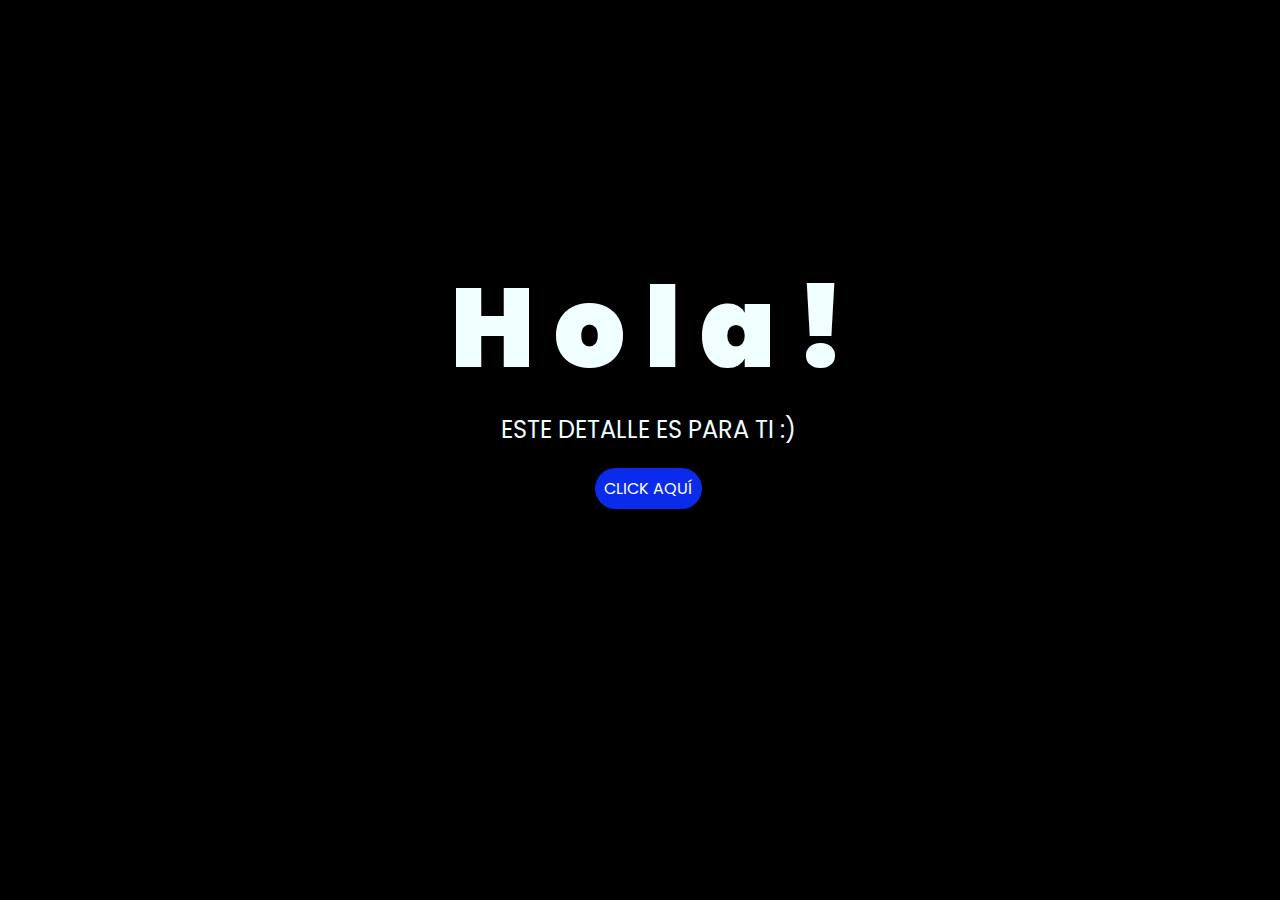
==== index.html @ dbc68345 "first commit" ====
<!DOCTYPE html>
<html lang="es">

<head>
    <meta charset="UTF-8">
    <meta http-equiv="X-UA-Compatible" content="IE=edge">
    <meta name="viewport" content="width=device-width, initial-scale=1.0">
    <link rel="stylesheet" href="css/style.css">
    <link rel="icon" href="img/flowers.png" type="image/x-icon">
    <title>Flowers</title>
</head>

<body>
    <div class="greetings">
        <span>H</span>
        <span>o</span>
        <span>l</span>
        <span>a</span>
        <span>!</span>
    </div>
    <div class="description">
        <span>ESTE DETALLE ES PARA TI :)</span>
    </div>
    <div class="button">
        <button class="botones">
            <a href="flower.html" style="color: #fff;">CLICK AQUÍ</a>
        </button>
    </div>

</body>

</html>
---- css/style.css ----
@import url('https://fonts.googleapis.com/css2?family=Poppins:ital,wght@0,500;1,900&display=swap');
*{
    font-family: 'Poppins',cursive;
}
body{
    color: azure;
    width: 100%;
    height: 82vh;
    display: flex;
    flex-direction: column;
    align-items: center;
    justify-content: center;
    background-color: black;
    /* padding-top: -30; */
}

.botones{
    padding: 9px;
    border-radius: 80px;
    background-color: transparent;
    border: none;
}

.botones a{
    background-color: #0a2be9;
    padding: 9px;
    border-radius: 80px;
    -webkit-border-radius: 80px;
    -moz-border-radius: 80px;
    -ms-border-radius: 80px;
    -o-border-radius: 80px;

}

.botones a:focus{
    background-color: rgb(50, 194, 194);
}

.greetings{
    font-size: 7rem;
    font-weight: 900;
}
.greetings > span{
    animation: glow 2.5s ease-in-out infinite;
}
@keyframes glow{
    0%, 100%{
        color: #fff;
        text-shadow: 0 0 12px #39c6d6, 0 0 50px #39c6d6, 0 0 100px #39c6d6;
    }
    10%, 90%{
        color: #111;
        text-shadow: none;
    }
}
.greetings > span:nth-child(2){
    animation-delay: .2s ;
}
.greetings > span:nth-child(3){
    animation-delay: .4s ;
}
.greetings > span:nth-child(4){
    animation-delay: .6s;
}
.greetings > span:nth-child(5){
    animation-delay: .8s;
}
.greetings > span:nth-child(6){
    animation-delay: 1s;
}

.description{
    font-size: 1.5rem;
    margin-bottom: 20px;
}

.button a{
    text-decoration: none;
    font-size: 1rem;
    color: #111;
}

@media screen and (max-width:574px){
    .greetings{
        display: block;
        font-size: 4rem;
        font-weight: 800;
        text-align: center;
    }
    .description{
        font-size: 2rem;
    }
    
    .button a{
        font-size: 1rem;
    }
}
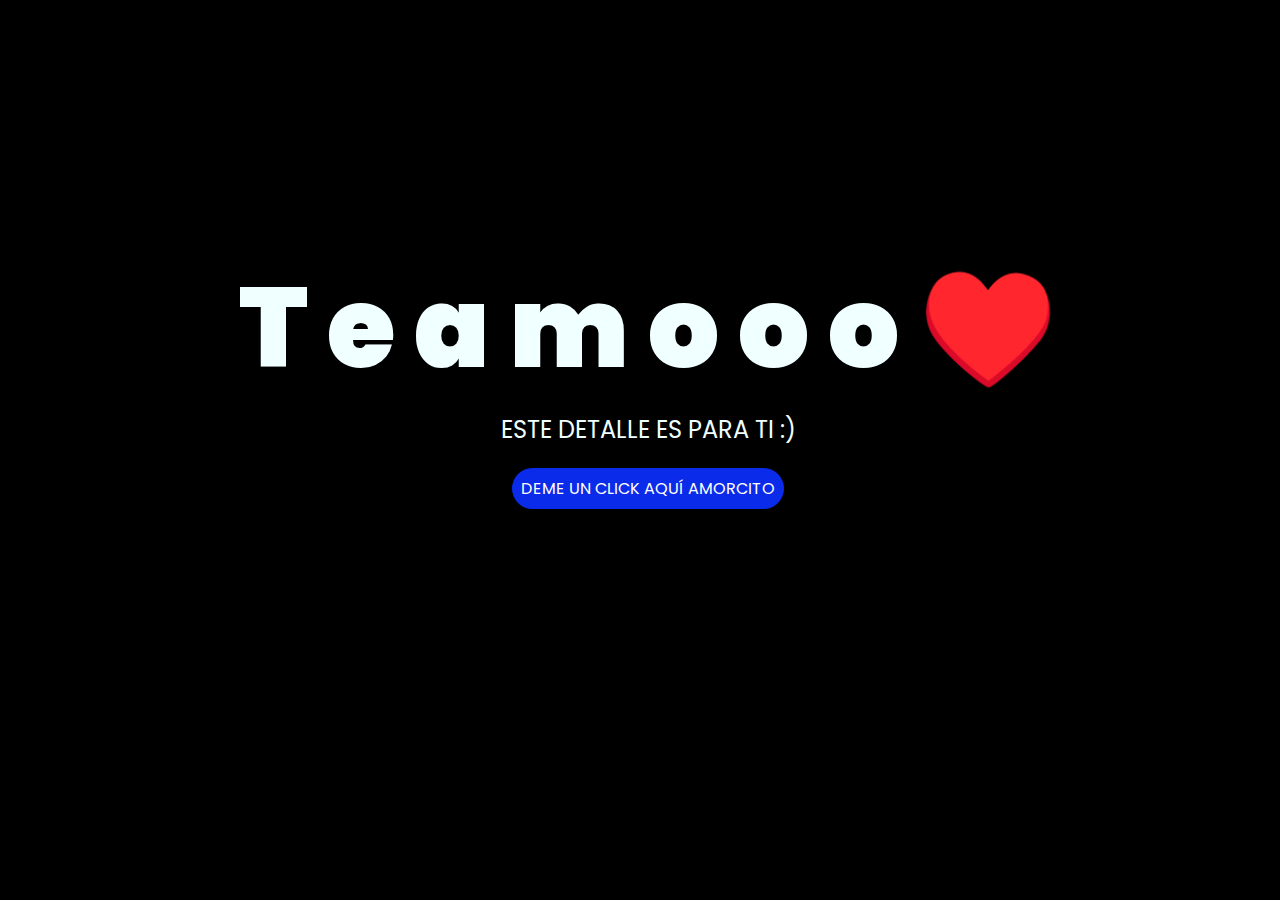
==== commit bf6721f2: "second commit" ====
--- a/index.html
+++ b/index.html
@@ -12,18 +12,25 @@
 
 <body>
     <div class="greetings">
-        <span>H</span>
+        <span>T</span>
+        <span>e</span>
+        <span></span>
+        <span></span>
+        <span>a</span>
+        <span>m</span>
         <span>o</span>
-        <span>l</span>
-        <span>a</span>
-        <span>!</span>
+        <span>o</span>
+        <span>o</span>
+        <span></span>
+        <span></span>
+        <span>♥️</span>
     </div>
     <div class="description">
         <span>ESTE DETALLE ES PARA TI :)</span>
     </div>
     <div class="button">
         <button class="botones">
-            <a href="flower.html" style="color: #fff;">CLICK AQUÍ</a>
+            <a href="flower.html" style="color: #fff;">DEME UN CLICK AQUÍ AMORCITO</a>
         </button>
     </div>
 
